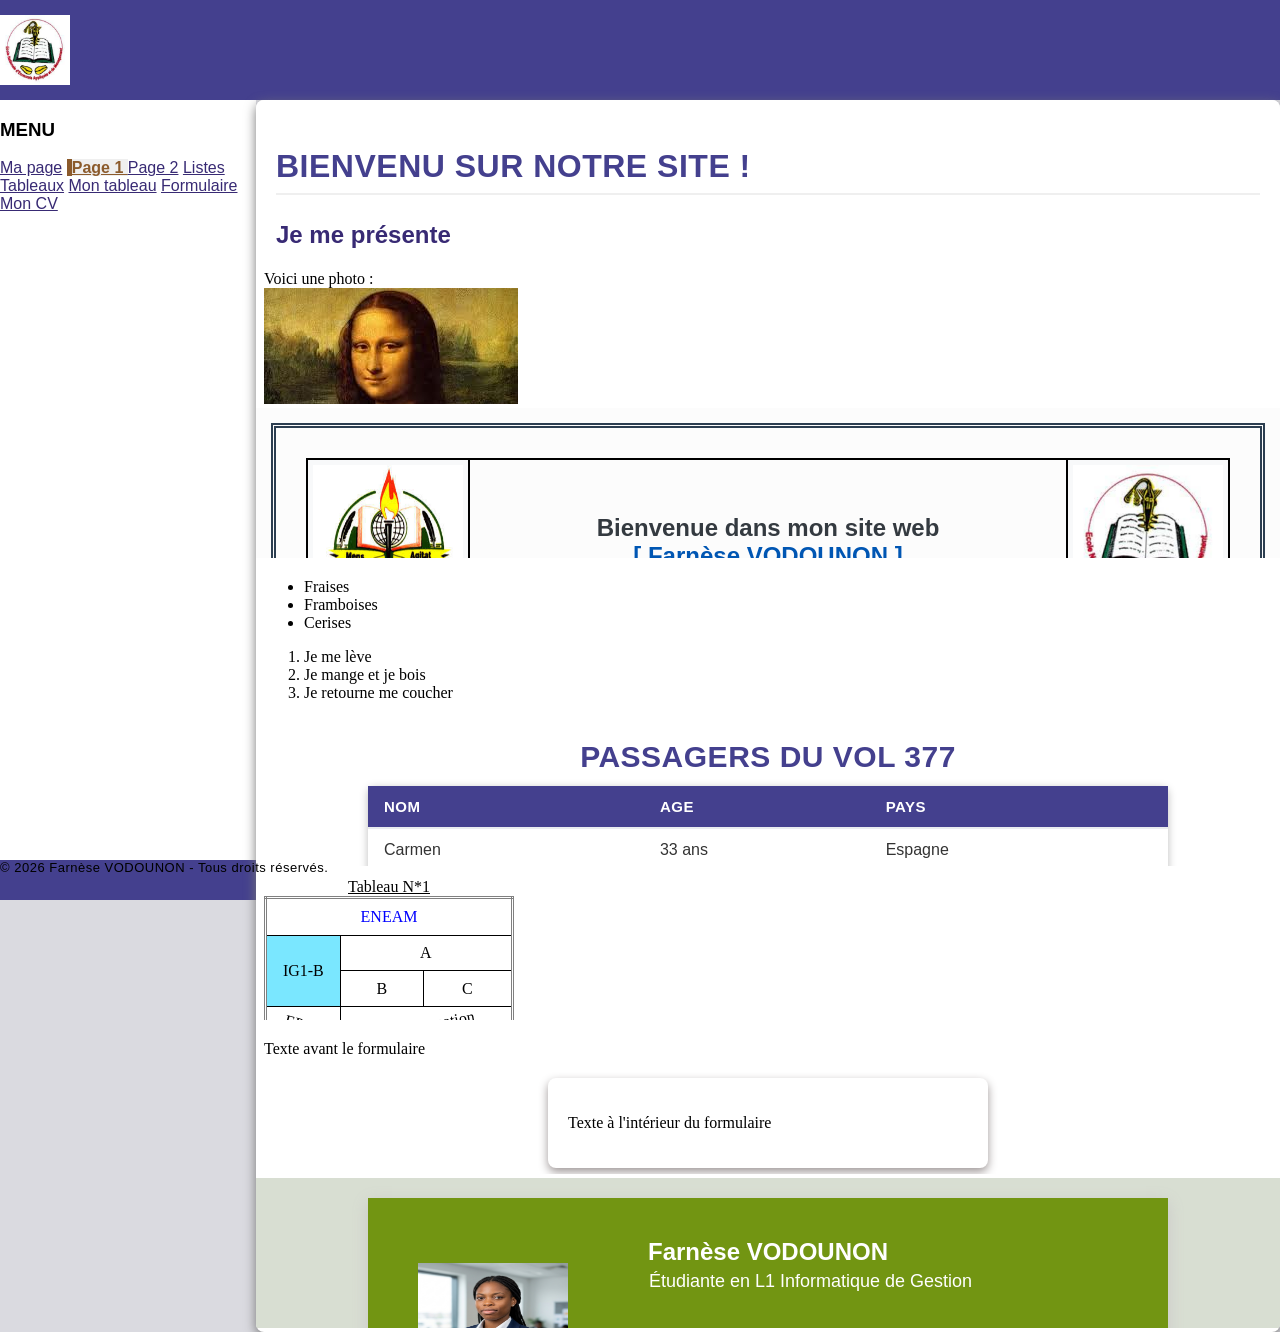
==== index.html @ 8d52ec95 "Les fichiers de mon projet" ====
<!DOCTYPE html>
<html lang="fr">

<head>
    <meta charset="UTF-8">
    <meta name="viewport" content="width=device-width, initial-scale=1.0">

    <title>Farnèse's Site Web</title>

    <link href="G:\Web design\mon-projet\BOOTSTRAP\bootstrap.min.css" rel="stylesheet">

    <link rel="stylesheet" href="index.css">
</head>

<body>

    <header id="header-principal" class="d-flex justify-content-between align-items-center px-4 shadow-sm">
        <div class="logo-container">
            <img src="eneam.jpeg" alt=" logo de l'eneam " class="logo-img">
        </div>

        <h1 class="m-0 text-white h3 fw-bold text-uppercase">Bienvenue sur mon site</h1>

        <div class="logo-container">
            <img src="uac-image.jpg" alt="  logo de l'uac " class="logo-img">
        </div>
    </header>

    <div class="container-fluid px-0">
        <div class="row g-0 main-layout">

            <div id="menu-gauche" class="pt-4 border-end">
                <h3 class="px-4 text-dark text-uppercase small fw-bold mb-3"> MENU </h3>

                <div class="list-group list-group-flush" role="tablist">

                    <a class="list-group-item list-group-item-action py-3 px-4" data-bs-toggle="list"
                        href="#pane-mapage" role="tab"> Ma page</a>
                        
                    <a class="list-group-item list-group-item-action active py-3 px-4" data-bs-toggle="list"
                        href="#pane-page1" role="tab"> Page 1 </a>

                    <a class="list-group-item list-group-item-action py-3 px-4" data-bs-toggle="list" href="#pane-page2"
                        role="tab"> Page 2</a>

                    <a class="list-group-item list-group-item-action py-3 px-4" data-bs-toggle="list"
                        href="#pane-listes" role="tab"> Listes</a>

                    <a class="list-group-item list-group-item-action py-3 px-4" data-bs-toggle="list"
                        href="#pane-tableaux" role="tab">Tableaux</a>

                    <a class="list-group-item list-group-item-action py-3 px-4" data-bs-toggle="list"
                        href="#pane-montableau" role="tab"> Mon tableau</a>

                    <a class="list-group-item list-group-item-action py-3 px-4" data-bs-toggle="list"
                        href="#pane-formulaire" role="tab"> Formulaire</a>

                    <a class="list-group-item list-group-item-action py-3 px-4" data-bs-toggle="list" href="#pane-moncv"
                        role="tab"> Mon CV</a>

                </div>
            </div>

            <div id="ecran-affichage" class="p-4">

                <div class="tab-content h-100 p-3 main-screen-card">

                    <div class="tab-pane fade show active h-100" id="pane-page1" role="tabpanel">
                        <iframe src="page1.html" title="Page 1"></iframe>
                    </div>

                    <div class="tab-pane fade h-100" id="pane-page2" role="tabpanel">
                        <iframe src="page2.html" title="Page 2"></iframe>
                    </div>

                    <div class="tab-pane fade h-100" id="pane-mapage" role="tabpanel">
                        <iframe src="ma page.html" title="Ma page"></iframe>
                    </div>

                    <div class="tab-pane fade h-100" id="pane-listes" role="tabpanel">
                        <iframe src="liste.html" title="Listes"></iframe>
                    </div>

                    <div class="tab-pane fade h-100" id="pane-tableaux" role="tabpanel">
                        <iframe src="Tableau.html" title="Tableaux"></iframe>
                    </div>

                    <div class="tab-pane fade h-100" id="pane-montableau" role="tabpanel">
                        <iframe src="TPtableau.html" title="Mon Tableau"></iframe>
                    </div>

                    <div class="tab-pane fade h-100" id="pane-formulaire" role="tabpanel">
                        <iframe src="Formulaire.html" title="Formulaire"></iframe>
                    </div>

                    <div class="tab-pane fade h-100" id="pane-moncv" role="tabpanel">
                        <iframe src="CV.html" title="Mon CV"></iframe>
                    </div>

                </div>
            </div>
        </div>
    </div>

    <footer id="footer" class="d-flex justify-content-center align-items-center text-white small">
        <span>&copy; 2026 Farnèse VODOUNON - Tous droits réservés.</span>
    </footer>

    <script src="G:\Web design\mon-projet\BOOTSTRAP\bootstrap.min.js"></script>
</body>

</html>
---- index.css ----
body {
    margin: 0;
    padding: 0;
    height: 100vh;
    overflow: hidden;
    background-color: #dadae0;
    font-family: 'Segoe UI', Tahoma, Geneva, Verdana, sans-serif;
}


#header-principal {
    height: 100px;
    background-color: rgb(68, 64, 142);
    box-sizing: border-box;
}

/* Adaptation automatique des images de logos à la hauteur du header */
.logo-container {
    height: 100%;
    display: flex;
    align-items: center;
}

.logo-img {
    height: 70px;
    width: 70px;   
}


.main-layout {
    height: calc(100vh - 140px); /* Hauteur restante : 100% moins les 100px du header */
    display: flex;
}


#menu-gauche {
    width: 20%;
    flex: 0 0 20%;
    background-color: #ffffff;
    height: 100%;
}

/* Écran d'affichage forcé à occuper les 80% restants */
#ecran-affichage {
    width: 80%;
    flex: 0 0 80%;
    height: 100%;
}

#menu-gauche .list-group-item {
    background-color: transparent;
    color: #382a74;
    border: none;
    font-weight: 500;
    transition: all 0.2s ease;     /* Animation fluide lors du survol */
}

#menu-gauche .list-group-item-action:hover {
    background-color: #efefef;
}


#menu-gauche .list-group-item.active {
    background-color: #efefef;
    color: #8b5a2b ;
    font-weight: bold;
    border-left: 5px solid #8b5a2b; 
}


.main-screen-card {
    background-color: #ffffff;
    border-radius: 8px;
    box-shadow: 0 4px 12px rgb(118, 118, 118);
    overflow: hidden;
}


iframe {
    width: 100%;
    height: 100%;
    border: none; 
    overflow-y: auto; 
}

#footer {
    height: 40px;
    background-color: rgb(68, 64, 142);
    box-sizing: border-box;
    font-size: 13px;
    letter-spacing: 0.5px;
}
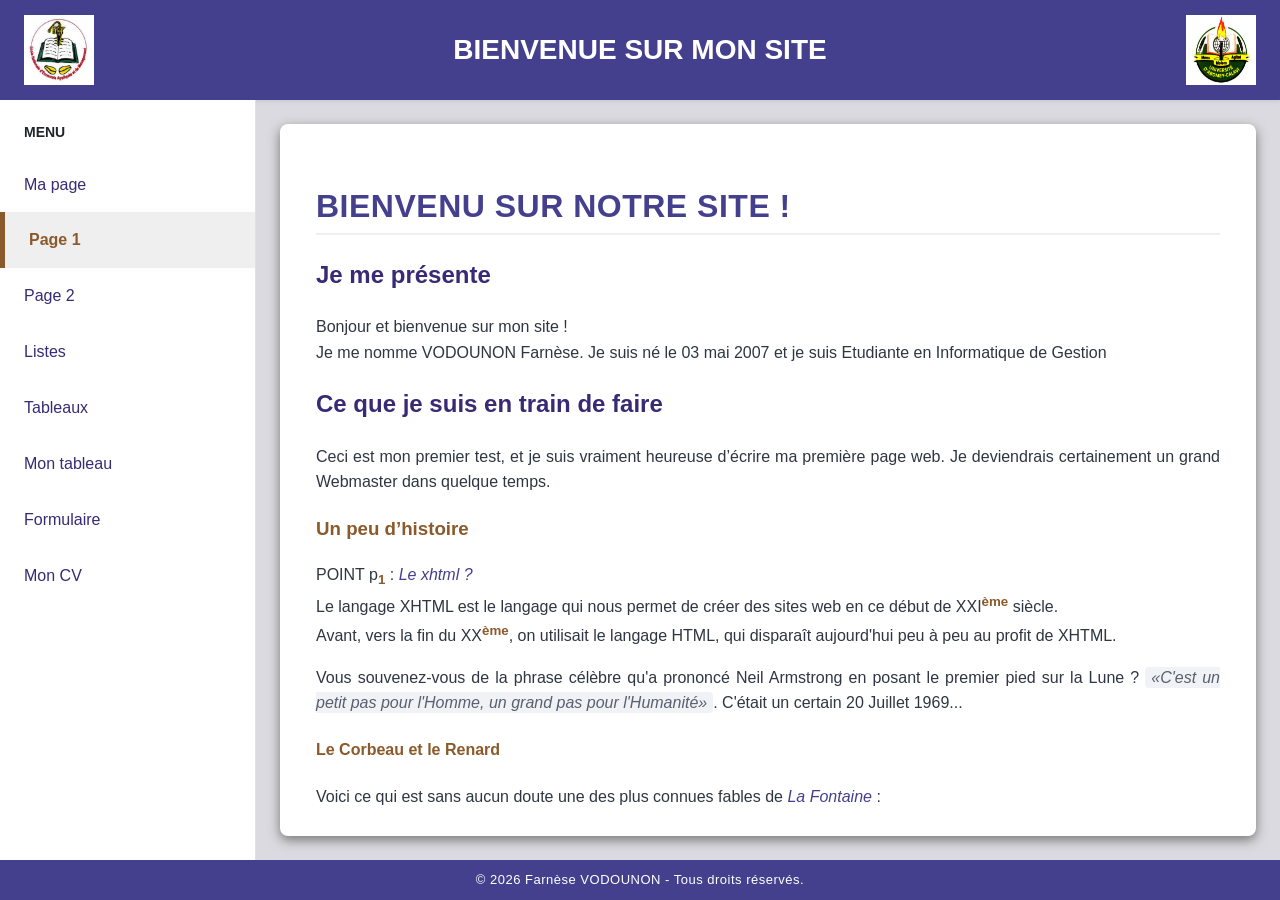
==== commit 508e2bf3: "mes fichiers" ====
--- a/index.html
+++ b/index.html
@@ -7,7 +7,7 @@
 
     <title>Farnèse's Site Web</title>
 
-    <link href="G:\Web design\mon-projet\BOOTSTRAP\bootstrap.min.css" rel="stylesheet">
+    <link href="https://cdn.jsdelivr.net/npm/bootstrap@5.3.2/dist/css/bootstrap.min.css" rel="stylesheet">
 
     <link rel="stylesheet" href="index.css">
 </head>
@@ -74,7 +74,7 @@
                     </div>
 
                     <div class="tab-pane fade h-100" id="pane-mapage" role="tabpanel">
-                        <iframe src="ma page.html" title="Ma page"></iframe>
+                        <iframe src="ma-page.html" title="Ma page"></iframe>
                     </div>
 
                     <div class="tab-pane fade h-100" id="pane-listes" role="tabpanel">
@@ -106,7 +106,7 @@
         <span>&copy; 2026 Farnèse VODOUNON - Tous droits réservés.</span>
     </footer>
 
-    <script src="G:\Web design\mon-projet\BOOTSTRAP\bootstrap.min.js"></script>
+    <script src="https://cdn.jsdelivr.net/npm/bootstrap@5.3.2/dist/js/bootstrap.bundle.min.js"></script>
 </body>
 
 </html>
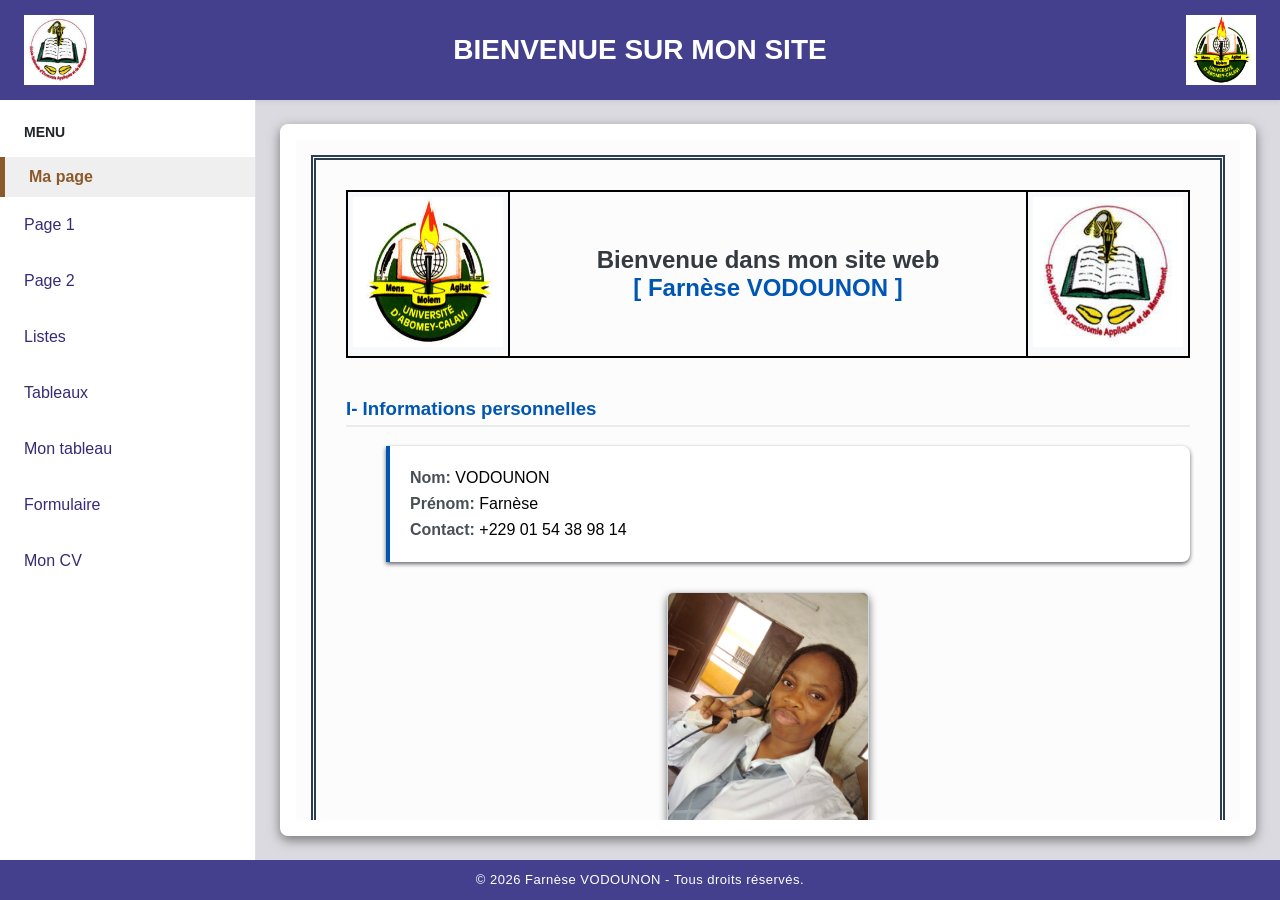
==== commit 833f989a: "Update index.html" ====
--- a/index.html
+++ b/index.html
@@ -34,10 +34,10 @@
 
                 <div class="list-group list-group-flush" role="tablist">
 
-                    <a class="list-group-item list-group-item-action py-3 px-4" data-bs-toggle="list"
+                    <a class="list-group-item list-group-item-action active px-4" data-bs-toggle="list"
                         href="#pane-mapage" role="tab"> Ma page</a>
                         
-                    <a class="list-group-item list-group-item-action active py-3 px-4" data-bs-toggle="list"
+                    <a class="list-group-item list-group-item-action py-3 px-4" data-bs-toggle="list"
                         href="#pane-page1" role="tab"> Page 1 </a>
 
                     <a class="list-group-item list-group-item-action py-3 px-4" data-bs-toggle="list" href="#pane-page2"
@@ -65,7 +65,11 @@
 
                 <div class="tab-content h-100 p-3 main-screen-card">
 
-                    <div class="tab-pane fade show active h-100" id="pane-page1" role="tabpanel">
+                    <div class="tab-pane fade show active h-100" id="pane-mapage" role="tabpanel">
+                        <iframe src="ma-page.html" title="Ma page"></iframe>
+                    </div>
+
+                    <div class="tab-pane fade h-100" id="pane-page1" role="tabpanel">
                         <iframe src="page1.html" title="Page 1"></iframe>
                     </div>
 
@@ -73,9 +77,6 @@
                         <iframe src="page2.html" title="Page 2"></iframe>
                     </div>
 
-                    <div class="tab-pane fade h-100" id="pane-mapage" role="tabpanel">
-                        <iframe src="ma-page.html" title="Ma page"></iframe>
-                    </div>
 
                     <div class="tab-pane fade h-100" id="pane-listes" role="tabpanel">
                         <iframe src="liste.html" title="Listes"></iframe>
